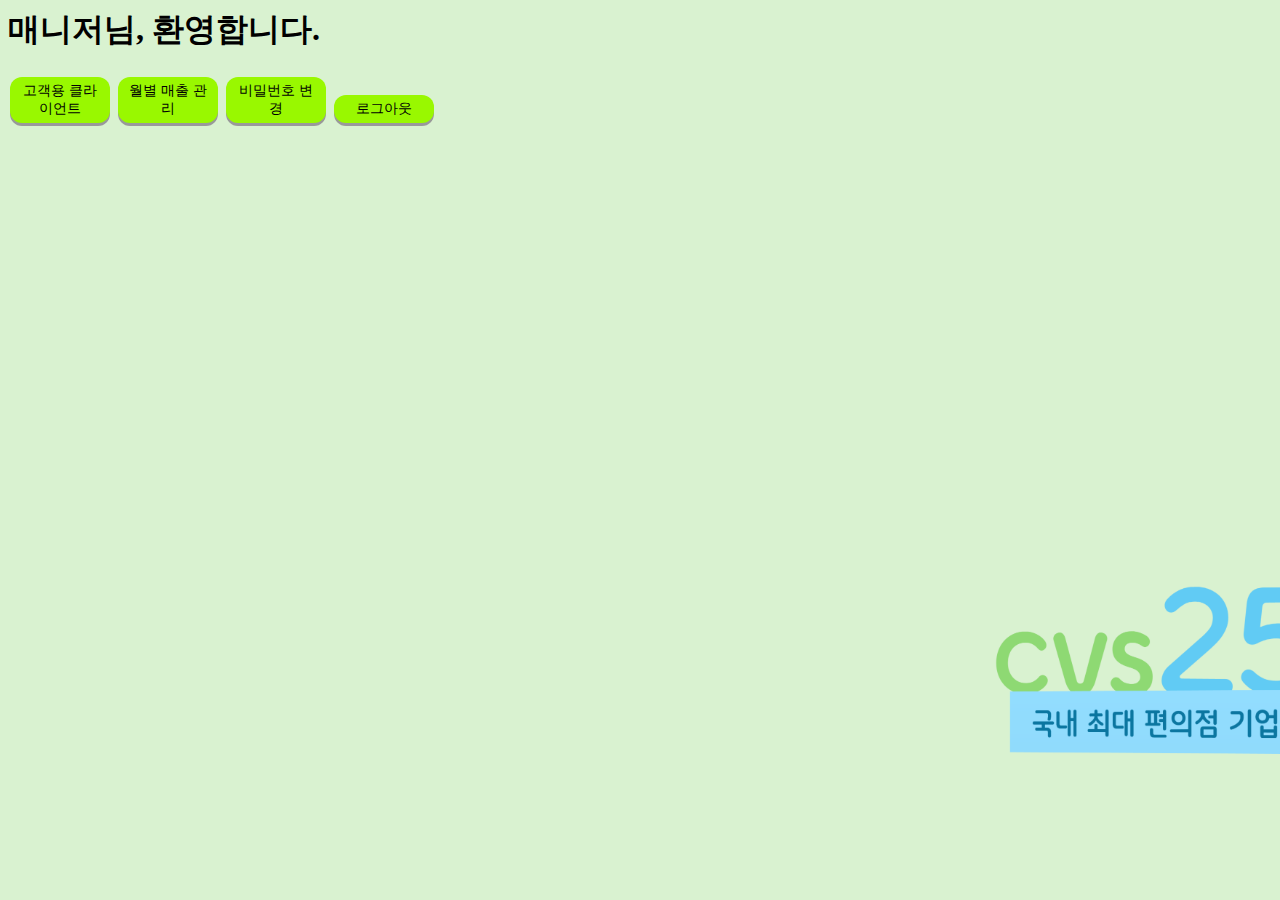
==== templates/main.html @ f1b52f41 "전체적인 controller 설계" ====
<html lang="ko">
<head>
    <title>편의점 자동 계산 시스템</title>
    <meta charset="utf-8">
    <link rel="stylesheet" type="text/css" href="/static/css/style.css"> <!--공통스타일-->
</head>
<body>
    <h1>매니저님, 환영합니다.</h1>
    <a href="/customer/start"><button>고객용 클라이언트</button></a>
    <a href="/statistics"><button>월별 매출 관리</button></a>
    <a href="/auth/update"><button>비밀번호 변경</button></a>
    <a href="/auth/logout"><button>로그아웃</button></a>
</body>
</html>
---- static/css/style.css ----
body {
    background-color: #D9F2D0;
    background-image: url('/static/images/wallpaper.png');
    background-size: cover;
    background-repeat: no-repeat;
}

button {
    background-color: rgb(153, 248, 0);
    border: none;
    color: rgb(0, 0, 0);
    padding: 5px 10px;
    text-align: center;
    text-decoration: none;
    display: inline-block;
    font-size: 14px;
    margin: 4px 2px;
    cursor: pointer;
    border-radius: 12px;
    box-shadow: 0 3px #999;
    width:100px;
}

.big {
    width:300px;
    height: 150px;
    font-size: 30px;
}

.middle {
    width:150px;
    height: 75px;
    font-size: 20px;
}

.long {
    width: 350px;
    height: 30px;
    font-size: 15px;
}

button:hover {
    background-color: rgb(52, 96, 132);
}

button:active {
    background-color: rgb(52, 96, 132);
    box-shadow: 0 3px #666;
    transform: translateY(4px);
}

hr {
    border: 1px solid gray;
    margin-bottom: 25px;

}

p {
    font-size: 1.5em;
}

ul li {
    font-size: 1.25em;
}

input {
    width: 150px;
    padding: 5px;
    margin: 5px 0;
    box-sizing: border-box;
    border-radius: 5px;
}

input[type="submit"] {
    background-color: rgb(153, 248, 0);
    color: black;
}

select {
    width: auto;
    padding: 5px;
    margin: 5px 0;
    box-sizing: border-box;
    border-radius: 5px;
}
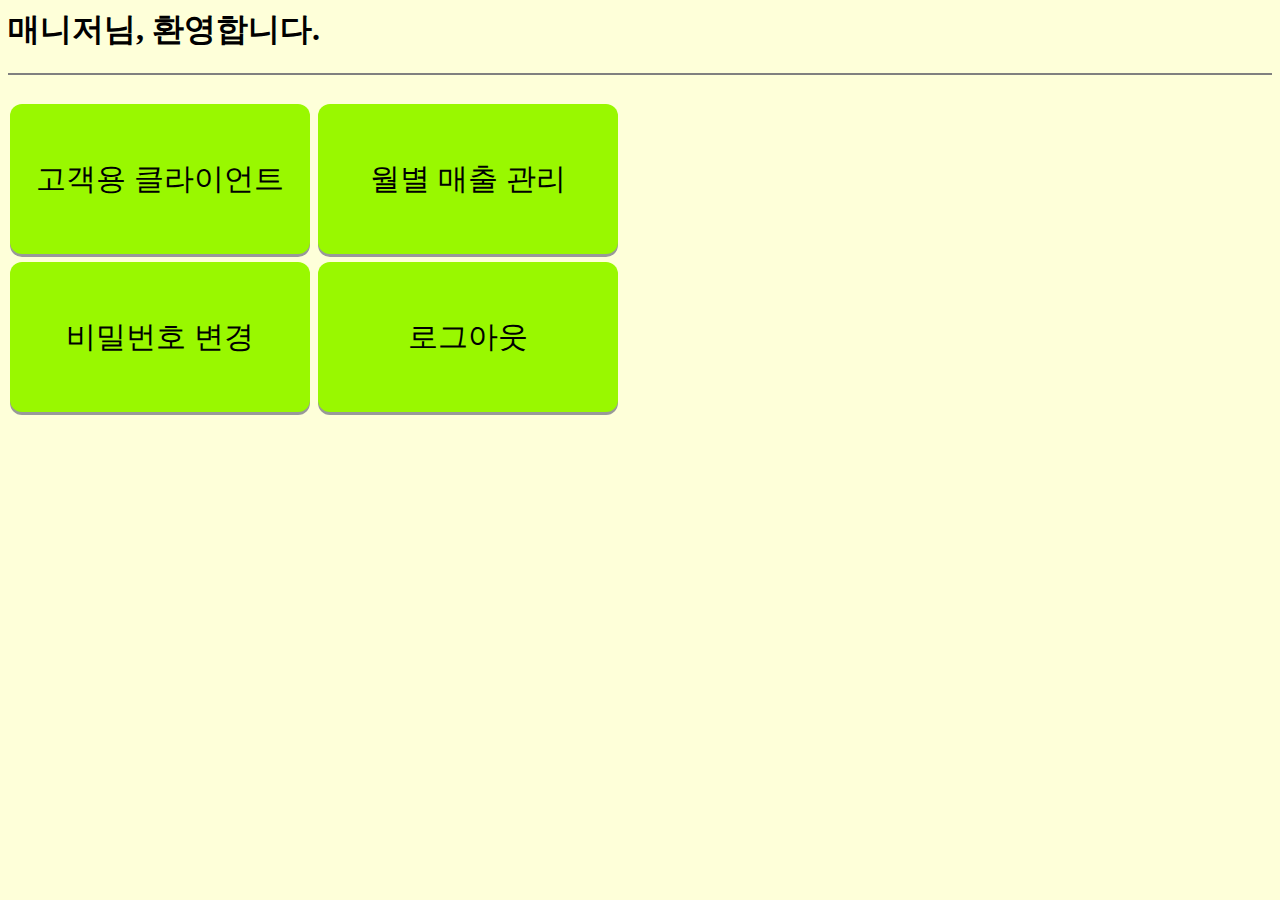
==== commit d9de52fb: "디자인 작업 완료" ====
--- a/templates/main.html
+++ b/templates/main.html
@@ -6,9 +6,11 @@
 </head>
 <body>
     <h1>매니저님, 환영합니다.</h1>
-    <a href="/customer/start"><button>고객용 클라이언트</button></a>
-    <a href="/statistics"><button>월별 매출 관리</button></a>
-    <a href="/auth/update"><button>비밀번호 변경</button></a>
-    <a href="/auth/logout"><button>로그아웃</button></a>
+    <hr>
+    <a href="/customer/start"><button class="big">고객용 클라이언트</button></a>
+    <a href="/statistics"><button class="big">월별 매출 관리</button></a>
+    <br>
+    <a href="/auth/update"><button class="big">비밀번호 변경</button></a>
+    <a href="/auth/logout"><button class="big">로그아웃</button></a>
 </body>
 </html>--- a/static/css/style.css
+++ b/static/css/style.css
@@ -1,6 +1,6 @@
 body {
-    background-color: #D9F2D0;
-    background-image: url('/static/images/wallpaper.png');
+    background-color: rgb(254, 255, 217);
+    /* background-image: url('/static/images/wallpaper.png'); */
     background-size: cover;
     background-repeat: no-repeat;
 }
@@ -26,6 +26,14 @@
     height: 150px;
     font-size: 30px;
 }
+
+.superbig {
+    width: 500px;
+    height: 400px;
+    font-size: 60px;
+}
+
+
 
 .middle {
     width:150px;
